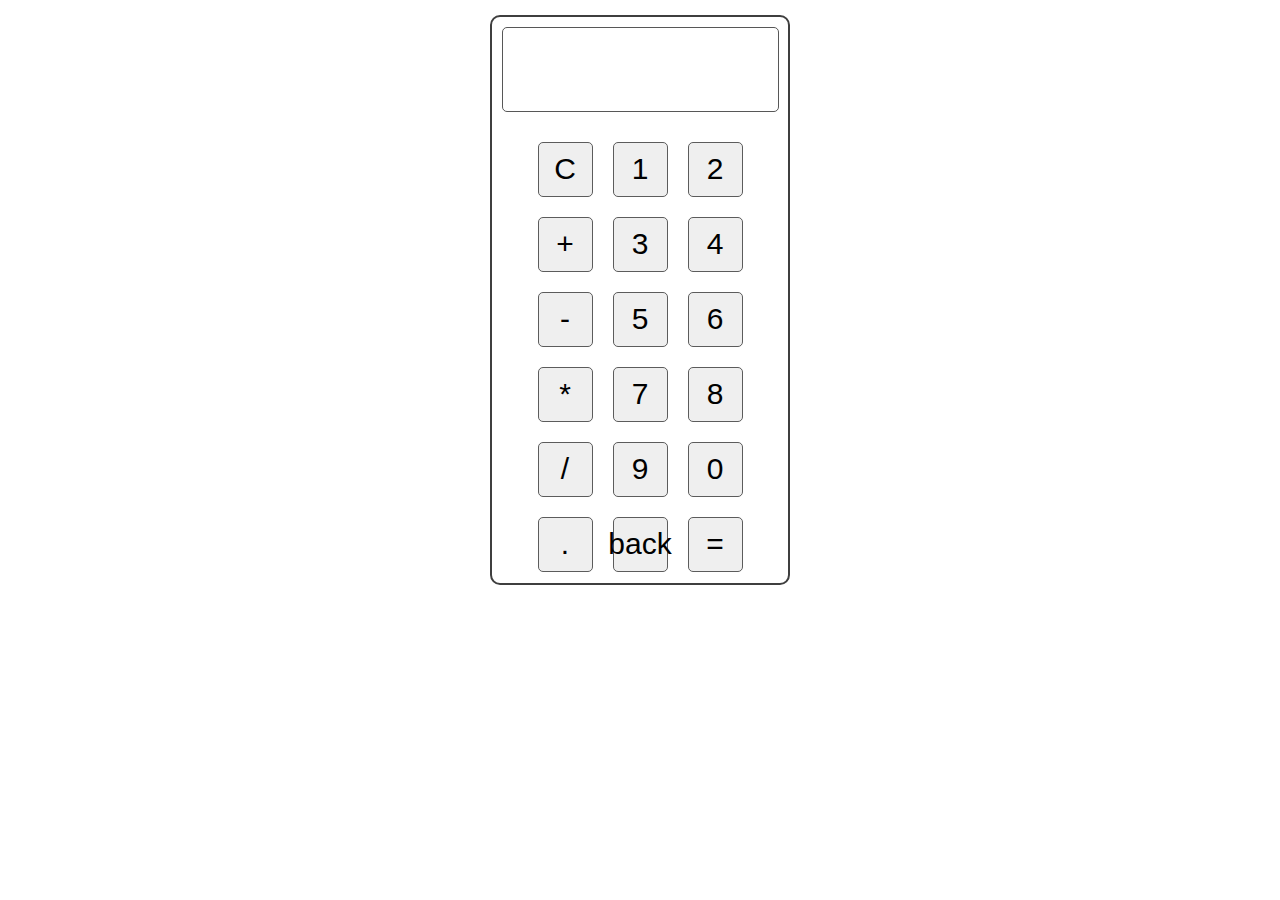
==== calculator.html @ d4710ee4 "add html css and js files from local repo" ====
<!DOCTYPE html>
<html lang="en">
<head>
    <meta charset="UTF-8">
    <meta name="viewport" content="width=device-width, initial-scale=1.0">
    <title>Calculator</title>
    <link rel="stylesheet" href="caltulator.css">
</head>
<body>
    <div class="calculator">
        <input type="text" id="display" readonly>
        <div class="buttons-container">
            <button class="button" onclick="currentValue=``; document.querySelector('#display').value=currentValue;">C</button>
            <button class="button" onclick="currentValue=currentValue+`1`; document.querySelector('#display').value=currentValue;">1</button>
            <button class="button" onclick="currentValue=currentValue+`2`; document.querySelector('#display').value=currentValue;">2</button>
            <button class="button" onclick="currentValue=currentValue+`+`; document.querySelector('#display').value=currentValue;">+</button>
            <button class="button" onclick="currentValue=currentValue+`3`; document.querySelector('#display').value=currentValue;">3</button>
            <button class="button" onclick="currentValue=currentValue+`4`; document.querySelector('#display').value=currentValue;">4</button>
            <button class="button" onclick="currentValue=currentValue+`-`; document.querySelector('#display').value=currentValue;">-</button>
            <button class="button" onclick="currentValue=currentValue+`5`; document.querySelector('#display').value=currentValue;">5</button>
            <button class="button" onclick="currentValue=currentValue+`6`; document.querySelector('#display').value=currentValue;">6</button>
            <button class="button" onclick="currentValue=currentValue+`*`; document.querySelector('#display').value=currentValue;">*</button>
            <button class="button" onclick="currentValue=currentValue+`7`; document.querySelector('#display').value=currentValue;">7</button>
            <button class="button" onclick="currentValue=currentValue+`8`; document.querySelector('#display').value=currentValue;">8</button>
            <button class="button" onclick="currentValue=currentValue+`/`; document.querySelector('#display').value=currentValue;">/</button>
            <button class="button" onclick="currentValue=currentValue+`9`; document.querySelector('#display').value=currentValue;">9</button>
            <button class="button" onclick="currentValue=currentValue+`0`; document.querySelector('#display').value=currentValue;">0</button>
            <button class="button" onclick="currentValue=currentValue+`.`; document.querySelector('#display').value=currentValue;">.</button>
            <button class="button" onclick="currentValue=currentValue-`.`; document.querySelector('#display').value=currentValue;">back</button>
            <button class="button" onclick="currentValue=eval(currentValue).toFixed(4); document.querySelector('#display').value=currentValue;">=</button>
        </div>
    </div>
    <script src="calculator.js"></script>
</body>
</html>
---- caltulator.css ----
*{
    margin: 0;
    padding: 0;
    box-sizing: border-box;
}
body{
    display: flex;
    justify-content: center;
}
.calculator{
    margin: 15px ;
    height: 570px;
    width: 300px;
    border: 2px solid rgb(63, 63, 63);
    border-radius: 10px;
}
#display{
    border: 1px solid rgb(87, 87, 87);
    height: 15%;
    width: 93.5%;
    margin: 10px;
    padding: 5px;
    font-size: 30px;
    border-radius: 5px;
}
.buttons-container{
    margin: 10px;
    display: flex;
    flex-wrap: wrap;
    justify-content: center;
}
.button{
    height: 55px;
    width: 55px;
    margin: 10px;
    border: 1px solid rgb(92, 92, 92);
    border-radius: 5px;
    font-size: 30px;
    text-align: center;
    display: flex;
    justify-content: center;
    align-items: center;
}
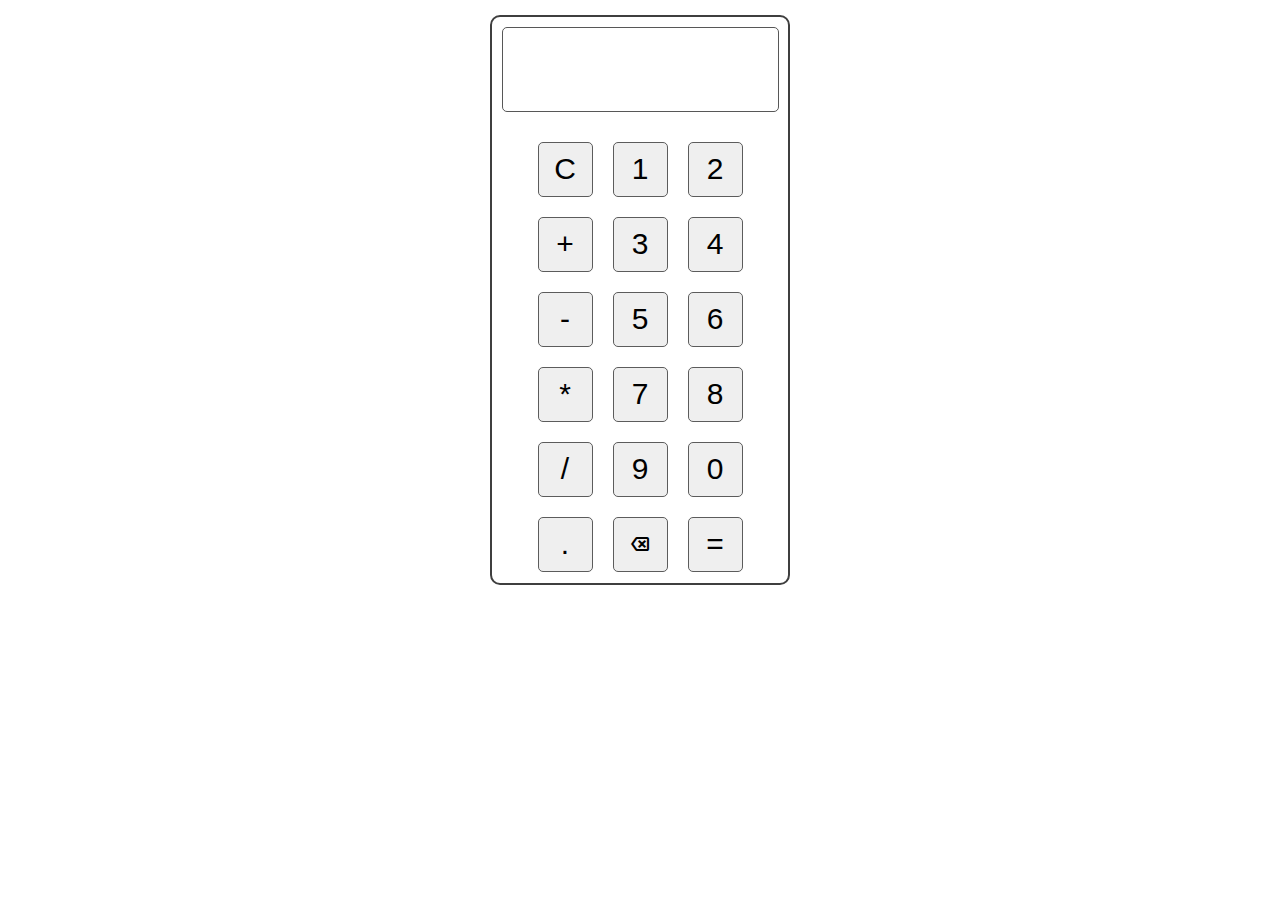
==== commit 09cf224f: "add backspace icon" ====
--- a/calculator.html
+++ b/calculator.html
@@ -4,6 +4,7 @@
     <meta charset="UTF-8">
     <meta name="viewport" content="width=device-width, initial-scale=1.0">
     <title>Calculator</title>
+    <link rel="stylesheet" href="https://fonts.googleapis.com/css2?family=Material+Symbols+Outlined:opsz,wght,FILL,GRAD@24,400,0,0" />
     <link rel="stylesheet" href="caltulator.css">
 </head>
 <body>
@@ -26,8 +27,10 @@
             <button class="button" onclick="currentValue=currentValue+`9`; document.querySelector('#display').value=currentValue;">9</button>
             <button class="button" onclick="currentValue=currentValue+`0`; document.querySelector('#display').value=currentValue;">0</button>
             <button class="button" onclick="currentValue=currentValue+`.`; document.querySelector('#display').value=currentValue;">.</button>
-            <button class="button" onclick="currentValue=currentValue-`.`; document.querySelector('#display').value=currentValue;">back</button>
-            <button class="button" onclick="currentValue=eval(currentValue).toFixed(4); document.querySelector('#display').value=currentValue;">=</button>
+            <button class="button" onclick="currentValue=currentValue.slice(0,-1); document.querySelector('#display').value=currentValue;"><span class="material-symbols-outlined">
+                backspace
+                </span></button>
+            <button class="button" onclick="currentValue=eval(currentValue); document.querySelector('#display').value=currentValue;">=</button>
         </div>
     </div>
     <script src="calculator.js"></script>
